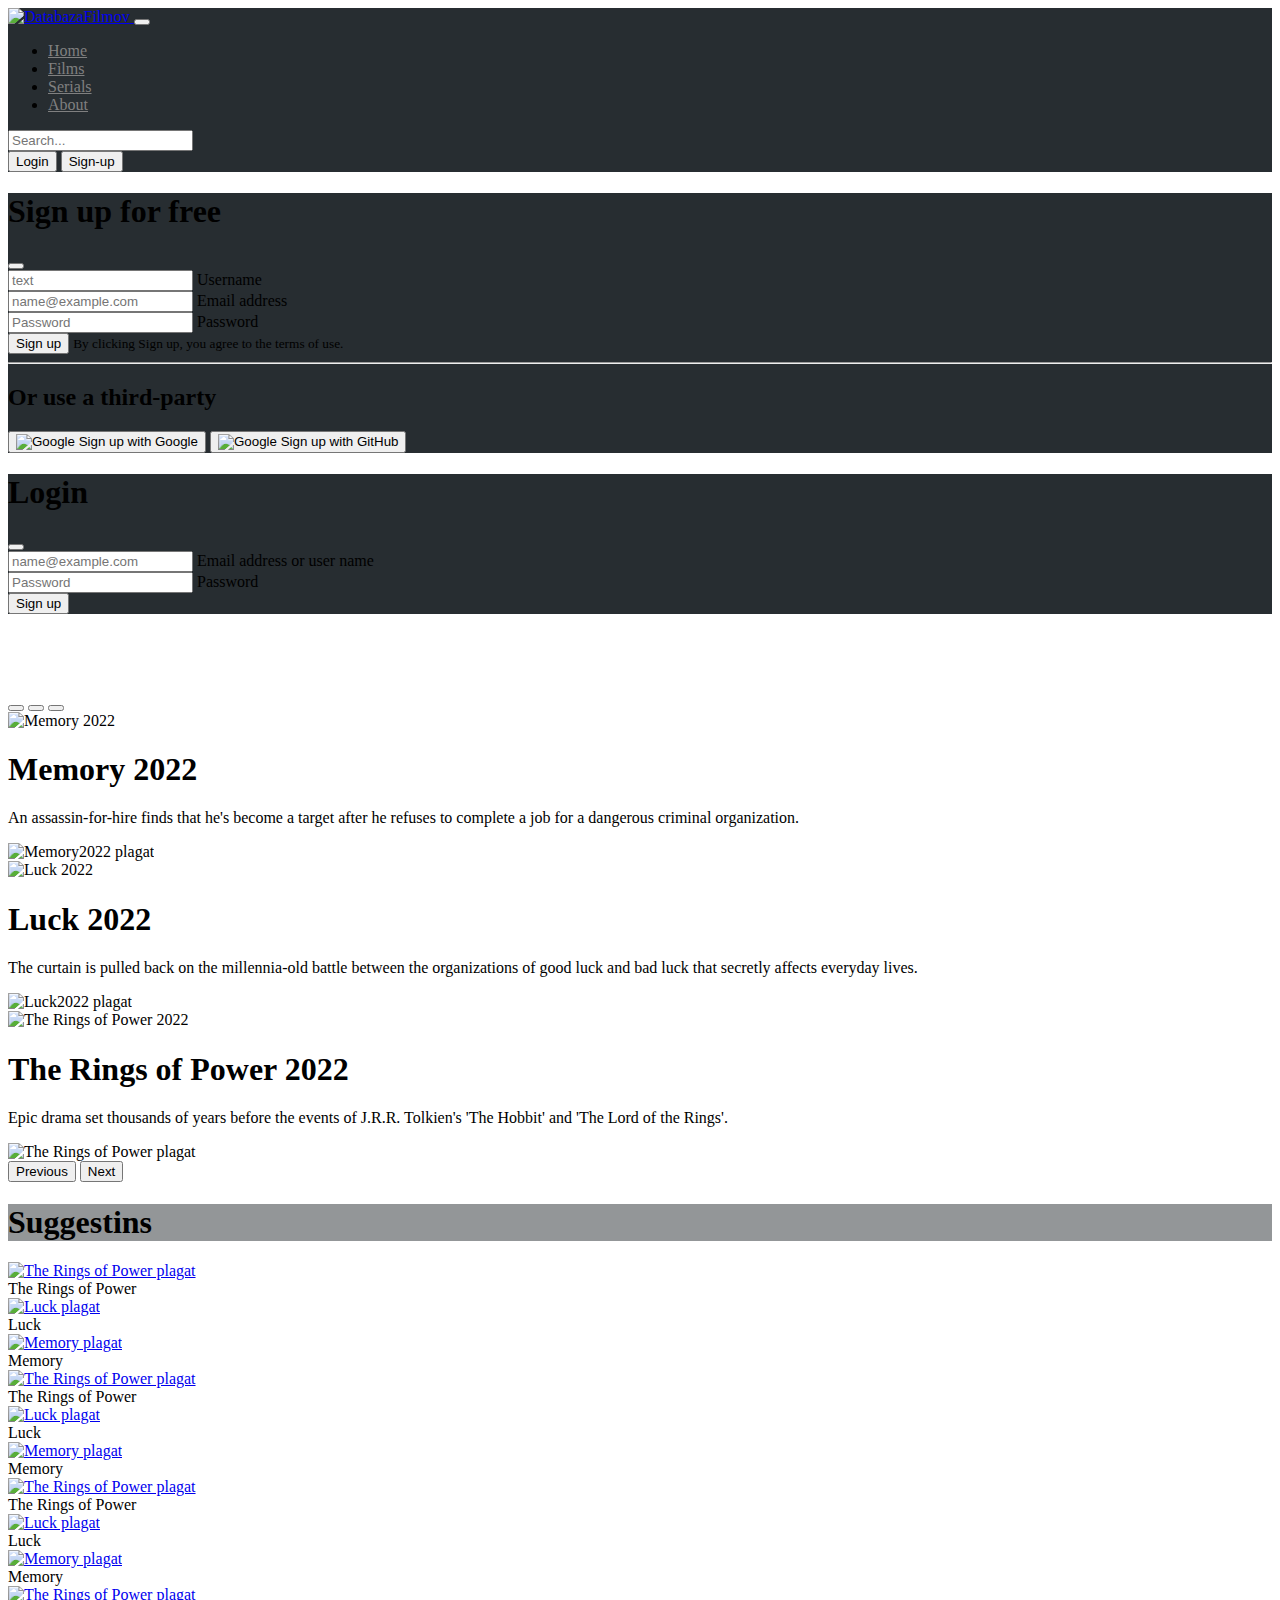
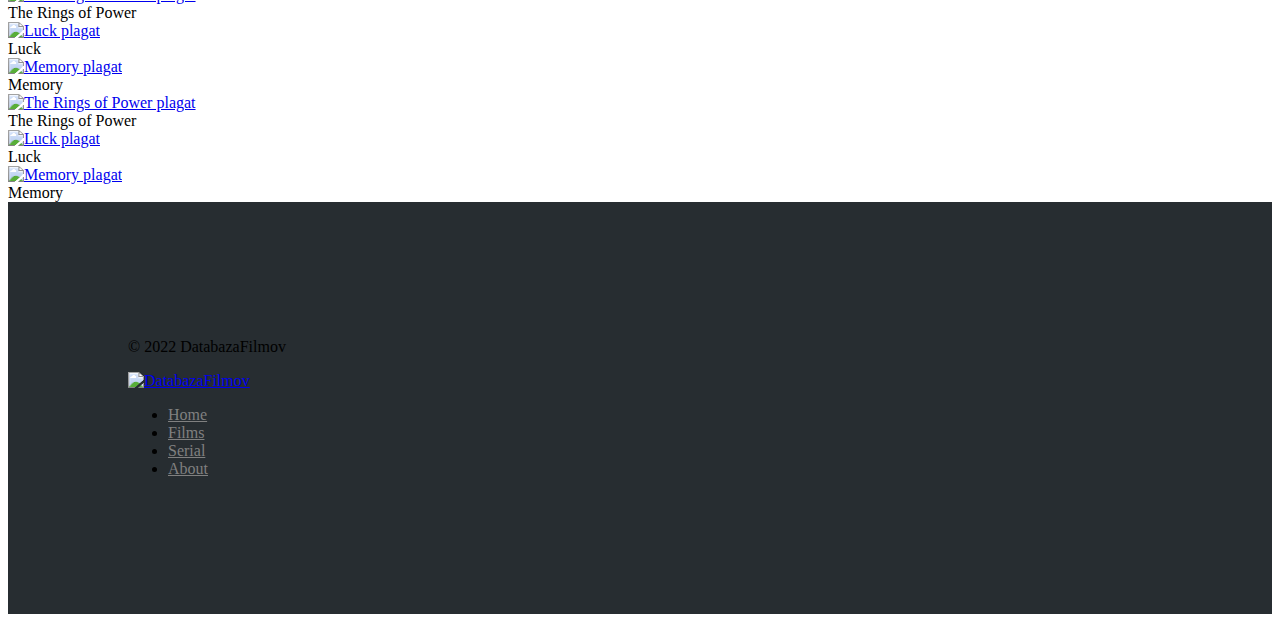
==== Films/films.html @ 2295d71f "Pridaná stránka pre filmy, pomocou templatu." ====
<!DOCTYPE html>
<html lang="en">
    <head>
        <meta charset="UTF-8">
        <meta name="viewport" content="width=device-width, initial-scale=1, shrink-to-fit=no">
        <title>DatabazaFilmov</title>
        <!-- CSS only -->
        <link href="https://cdn.jsdelivr.net/npm/bootstrap@5.2.2/dist/css/bootstrap.min.css" rel="stylesheet" integrity="sha384-Zenh87qX5JnK2Jl0vWa8Ck2rdkQ2Bzep5IDxbcnCeuOxjzrPF/et3URy9Bv1WTRi" crossorigin="anonymous">
        <!-- JavaScript Bundle with Popper -->
        <script src="https://cdn.jsdelivr.net/npm/bootstrap@5.2.2/dist/js/bootstrap.bundle.min.js" integrity="sha384-OERcA2EqjJCMA+/3y+gxIOqMEjwtxJY7qPCqsdltbNJuaOe923+mo//f6V8Qbsw3" crossorigin="anonymous"></script>
        <link rel="stylesheet" href="../index.css">
    </head>
    <body>
        <header class="navbar navbar-expand-lg p-3 navbar-color fixed-top" aria-label="NavBAr">
                <div class="container-fluid container-md">
                    <a href="../index.html" class="mx-auto"> <!-- class="d-flex align-items-center mb-2 mb-lg-0 text-white text-decoration-none" -->
                        <img src="https://static.wixstatic.com/media/2cd43b_1b726a2e5fd8486f9004db29808ab090~mv2.png/v1/fill/w_192,h_192,q_90/2cd43b_1b726a2e5fd8486f9004db29808ab090~mv2.png" alt="DatabazaFilmov" width="40" height="40">
                    </a>
                    <button class="navbar-toggler" type="button" data-bs-toggle="collapse" data-bs-target="#navbarsMain" aria-controls="navbarsMain" aria-expanded="false" aria-label="Toggle navigation">
                        <span class="navbar-toggler-icon"></span>
                    </button>

                    <div class="collapse navbar-collapse" id="navbarsMain">
                        <ul class="nav col-12 col-lg-auto me-lg-auto mb-2 justify-content-center mb-md-0" id="menu">
                            <li><a href="../index.html" class="nav-link px-2">Home</a></li>
                            <li><a href="films.html" class="nav-link px-2 text-white">Films</a></li>
                            <li><a href="#" class="nav-link px-2 ">Serials</a></li>
                            <li><a href="#" class="nav-link px-2 ">About</a></li>
                        </ul>

                        <form class="col-12 col-lg-auto mb-3 mb-lg-0 me-lg-3 d-flex" role="search">
                            <input type="search" class="form-control form-control-dark text-bg-dark" placeholder="Search..." aria-label="Search">
                        </form>

                        <div class="text-end">
                            <button type="button" class="btn btn-outline-danger me-2 text-white" data-bs-target="#loginModal" data-bs-toggle="modal">Login</button>
                            <button type="button" class="btn btn-success" data-bs-target="#singUpModal" data-bs-toggle="modal">Sign-up</button>
                        </div>
                    </div>
                </div>

        </header>

        <div class="modal fade" id="singUpModal" tabindex="-1" aria-labelledby="loginModalLabel" aria-hidden="true">
            <div class="modal-dialog">
                <div class="modal-content rounded-4 shadow">
                    <div class="modal-header p-5 pb-4 border-bottom-0">
                        <!-- <h1 class="modal-title fs-5" >Modal title</h1> -->
                        <h1 class="fw-bold mb-0 fs-2 text-white">Sign up for free</h1>
                        <button type="button" class="btn-close" data-bs-dismiss="modal" aria-label="Close"></button>
                    </div>

                    <div class="modal-body p-5 pt-0">
                        <form class="">
                            <div class="form-floating mb-3">
                                <input type="text" class="form-control rounded-3 text-bg-dark" id="floatingInputUserName" placeholder="text">
                                <label class="text-white" for="floatingInputUserName">Username</label>
                            </div>
                            <div class="form-floating mb-3">
                                <input type="email" class="form-control rounded-3 text-bg-dark" id="floatingInput" placeholder="name@example.com">
                                <label class="text-white" for="floatingInput">Email address</label>
                            </div>
                            <div class="form-floating mb-3">
                                <input type="password" class="form-control rounded-3 text-bg-dark" id="floatingPassword" placeholder="Password">
                                <label class="text-white" for="floatingPassword">Password</label>
                            </div>
                            <button class="w-100 mb-2 btn btn-lg rounded-3 btn-danger" type="submit">Sign up</button>
                            <small class="text-muted">By clicking Sign up, you agree to the terms of use.</small>
                            <hr class="my-4">
                            <h2 class="fs-5 fw-bold mb-3 text-white">Or use a third-party</h2>
                            <button class="w-100 py-2 mb-2 btn btn-outline-danger rounded-3" type="submit">
                                <img class="me-1" width="20" height="20" src="https://www.freepnglogos.com/uploads/google-logo-png/google-logo-png-suite-everything-you-need-know-about-google-newest-0.png" alt="Google">
                                Sign up with Google
                            </button>
                            <button class="w-100 py-2 mb-2 btn btn-outline-light rounded-3" type="submit">
                                <img class="me-1" width="30" height="30" src="https://www.freepnglogos.com/uploads/512x512-logo/512x512-transparent-logo-github-logo-24.png" alt="Google">

                                Sign up with GitHub
                            </button>
                        </form>
                    </div>
                </div>
            </div>
        </div>
        <div class="modal fade" id="loginModal" tabindex="-1" aria-labelledby="loginModalLabel" aria-hidden="true">
            <div class="modal-dialog">
                <div class="modal-content rounded-4 shadow">
                    <div class="modal-header p-5 pb-4 border-bottom-0">
                        <!-- <h1 class="modal-title fs-5" >Modal title</h1> -->
                        <h1 class="fw-bold mb-0 fs-2 text-white">Login</h1>
                        <button type="button" class="btn-close" data-bs-dismiss="modal" aria-label="Close"></button>
                    </div>

                    <div class="modal-body p-5 pt-0">
                        <form class="">
                            <div class="form-floating mb-3">
                                <input type="email" class="form-control rounded-3 text-bg-dark " id="floatingInputLogin" placeholder="name@example.com">
                                <label class="text-white" for="floatingInputLogin">Email address or user name</label>
                            </div>
                            <div class="form-floating mb-3">
                                <input type="password" class="form-control rounded-3 text-bg-dark" id="floatingPasswordLogin" placeholder="Password">
                                <label class="text-white" for="floatingPasswordLogin">Password</label>
                            </div>
                            <button class="w-100 mb-2 btn btn-lg rounded-3 btn-danger" type="submit">Sign up</button>
                        </form>
                    </div>
                </div>
            </div>
        </div>


        <main class=" container  text-white " id="stranka-Body">

            <div id="carouselMain" class="carousel slide " data-bs-ride="carousel">
                <div class="carousel-indicators">
                    <button type="button" data-bs-target="#carouselMain" data-bs-slide-to="0" class="active" aria-current="true" aria-label="Slide 1"></button>
                    <button type="button" data-bs-target="#carouselMain" data-bs-slide-to="1" aria-label="Slide 2"></button>
                    <button type="button" data-bs-target="#carouselMain" data-bs-slide-to="2" aria-label="Slide 3"></button>
                </div>
                <div class="carousel-inner">
                    <div class="carousel-item active" data-bs-interval="10000" >
                            <img src="https://i0.wp.com/www.eastmojo.com/wp-content/uploads/2022/05/Untitled-design-8-2.png?resize=1200%2C675&ssl=1" class="d-block w-100 opacity-25" alt="Memory 2022">
                            <div class="row justify-content-evenly carousel-caption align-items-center">
                                <div class="col-6 ">
                                    <h1>Memory 2022</h1>
                                    <p>An assassin-for-hire finds that he's become a target after he refuses to complete a job for a dangerous criminal organization.</p>
                                </div>
                                <div class="col-4">
                                    <img class="d-flex w-100" src="https://m.media-amazon.com/images/M/MV5BOGNmM2IyMjMtNmU0MC00MzdhLWFlNWYtOTlkZDdiOGEwMTE3XkEyXkFqcGdeQXVyMTA3MDk2NDg2._V1_.jpg" alt="Memory2022 plagat">
                                </div>
                            </div>

                    </div>
                    <div class="carousel-item" data-bs-interval="10000">
                        <img src="https://m.media-amazon.com/images/M/MV5BOGYzYWE3YTAtMjg2Ni00MzRkLWEwYWItOWM1MjI3YzhjYTYyXkEyXkFqcGdeQXVyMTUzMTg2ODkz._V1_.jpg" class="d-block w-100 opacity-25" alt="Luck 2022">
                        <div class="row justify-content-evenly carousel-caption align-items-center">
                            <div class="col-6 ">
                                <h1>Luck 2022</h1>
                                <p>The curtain is pulled back on the millennia-old battle between the organizations of good luck and bad luck that secretly affects everyday lives.</p>
                            </div>
                            <div class="col-4">
                                <img class="d-flex w-100" src="https://m.media-amazon.com/images/M/MV5BNzhlNTAyY2YtNWUyYi00YmE3LWE2OTctZDI2MmJkNmZiMmY0XkEyXkFqcGdeQXVyMTUzMTg2ODkz._V1_.jpg" alt="Luck2022 plagat">
                            </div>
                        </div>
                    </div>
                    <div class="carousel-item" data-bs-interval="10000">
                        <img src="https://www.joblo.com/wp-content/uploads/2022/02/the-lord-of-the-rings-the-rings-of-power-posters.jpg" class="d-block w-100 opacity-25" alt="The Rings of Power 2022">
                        <div class="row justify-content-evenly carousel-caption align-items-center">
                            <div class="col-6 ">
                                <h1>The Rings of Power 2022</h1>
                                <p>Epic drama set thousands of years before the events of J.R.R. Tolkien's 'The Hobbit' and 'The Lord of the Rings'.</p>
                            </div>
                            <div class="col-4">
                                <img class="d-flex w-100" src="https://m.media-amazon.com/images/M/MV5BMmVlODAyNTAtODc3Yi00MjFhLTk5MTktNWIwOTUzY2M2ZDc5XkEyXkFqcGdeQXVyMDM2NDM2MQ@@._V1_FMjpg_UX1000_.jpg" alt="The Rings of Power plagat">
                            </div>
                        </div>
                    </div>
                </div>
                <button class="carousel-control-prev" type="button" data-bs-target="#carouselMain" data-bs-slide="prev">
                    <span class="carousel-control-prev-icon" aria-hidden="true"></span>
                    <span class="visually-hidden">Previous</span>
                </button>
                <button class="carousel-control-next" type="button" data-bs-target="#carouselMain" data-bs-slide="next">
                    <span class="carousel-control-next-icon" aria-hidden="true"></span>
                    <span class="visually-hidden">Next</span>
                </button>
            </div>

            <div class="container mt-3 mb-1 pt-3 pb-3 mineHeader">
                <div class="border-danger border-bottom">
                    <h1>Suggestins</h1>
                </div>
            </div>
            <div class="row justify-content-evenly" id="sugestedMoviesSerials">

                <div class="col-md-2 border rounded-4 m-1 ">
                    <a href="index.html">
                        <img class="image w-100 rounded-4 mt-3" src="https://m.media-amazon.com/images/M/MV5BMmVlODAyNTAtODc3Yi00MjFhLTk5MTktNWIwOTUzY2M2ZDc5XkEyXkFqcGdeQXVyMDM2NDM2MQ@@._V1_FMjpg_UX1000_.jpg" alt="The Rings of Power plagat">
                    </a>
                        <div class="nazov text-center text-white">
                            The Rings of Power
                        </div>
                </div>
                <div class="col-md-2 border rounded-4 m-1 ">
                    <a href="index.html">
                        <img class=" w-100 rounded-4 mt-3" src="https://m.media-amazon.com/images/M/MV5BNzhlNTAyY2YtNWUyYi00YmE3LWE2OTctZDI2MmJkNmZiMmY0XkEyXkFqcGdeQXVyMTUzMTg2ODkz._V1_.jpg" alt="Luck plagat">
                    </a>
                    <div class="nazov text-center ">
                        Luck
                    </div>
                </div>
                <div class="col-md-2 border rounded-4 m-1 ">
                    <a href="index.html">
                        <img class="image w-100 rounded-4 mt-3" src="https://m.media-amazon.com/images/M/MV5BOGNmM2IyMjMtNmU0MC00MzdhLWFlNWYtOTlkZDdiOGEwMTE3XkEyXkFqcGdeQXVyMTA3MDk2NDg2._V1_.jpg" alt="Memory plagat">
                    </a>
                    <div class="nazov text-center ">
                        Memory
                    </div>
                </div>

                <div class="col-md-2 border rounded-4 m-1 ">
                    <a href="index.html">
                        <img class="image w-100 rounded-4 mt-3" src="https://m.media-amazon.com/images/M/MV5BMmVlODAyNTAtODc3Yi00MjFhLTk5MTktNWIwOTUzY2M2ZDc5XkEyXkFqcGdeQXVyMDM2NDM2MQ@@._V1_FMjpg_UX1000_.jpg" alt="The Rings of Power plagat">
                    </a>
                    <div class="nazov text-center text-white">
                        The Rings of Power
                    </div>
                </div>
                <div class="col-md-2 border rounded-4 m-1 ">
                    <a href="index.html">
                        <img class=" w-100 rounded-4 mt-3" src="https://m.media-amazon.com/images/M/MV5BNzhlNTAyY2YtNWUyYi00YmE3LWE2OTctZDI2MmJkNmZiMmY0XkEyXkFqcGdeQXVyMTUzMTg2ODkz._V1_.jpg" alt="Luck plagat">
                    </a>
                    <div class="nazov text-center ">
                        Luck
                    </div>
                </div>
                <div class="col-md-2 border rounded-4 m-1 ">
                    <a href="index.html">
                        <img class="image w-100 rounded-4 mt-3" src="https://m.media-amazon.com/images/M/MV5BOGNmM2IyMjMtNmU0MC00MzdhLWFlNWYtOTlkZDdiOGEwMTE3XkEyXkFqcGdeQXVyMTA3MDk2NDg2._V1_.jpg" alt="Memory plagat">
                    </a>
                    <div class="nazov text-center ">
                        Memory
                    </div>
                </div>

                <div class="col-md-2 border rounded-4 m-1 ">
                    <a href="index.html">
                        <img class="image w-100 rounded-4 mt-3" src="https://m.media-amazon.com/images/M/MV5BMmVlODAyNTAtODc3Yi00MjFhLTk5MTktNWIwOTUzY2M2ZDc5XkEyXkFqcGdeQXVyMDM2NDM2MQ@@._V1_FMjpg_UX1000_.jpg" alt="The Rings of Power plagat">
                    </a>
                    <div class="nazov text-center text-white">
                        The Rings of Power
                    </div>
                </div>
                <div class="col-md-2 border rounded-4 m-1 ">
                    <a href="index.html">
                        <img class=" w-100 rounded-4 mt-3" src="https://m.media-amazon.com/images/M/MV5BNzhlNTAyY2YtNWUyYi00YmE3LWE2OTctZDI2MmJkNmZiMmY0XkEyXkFqcGdeQXVyMTUzMTg2ODkz._V1_.jpg" alt="Luck plagat">
                    </a>
                    <div class="nazov text-center ">
                        Luck
                    </div>
                </div>
                <div class="col-md-2 border rounded-4 m-1 ">
                    <a href="index.html">
                        <img class="image w-100 rounded-4 mt-3" src="https://m.media-amazon.com/images/M/MV5BOGNmM2IyMjMtNmU0MC00MzdhLWFlNWYtOTlkZDdiOGEwMTE3XkEyXkFqcGdeQXVyMTA3MDk2NDg2._V1_.jpg" alt="Memory plagat">
                    </a>
                    <div class="nazov text-center ">
                        Memory
                    </div>
                </div>

                <div class="col-md-2 border rounded-4 m-1 ">
                    <a href="index.html">
                        <img class="image w-100 rounded-4 mt-3" src="https://m.media-amazon.com/images/M/MV5BMmVlODAyNTAtODc3Yi00MjFhLTk5MTktNWIwOTUzY2M2ZDc5XkEyXkFqcGdeQXVyMDM2NDM2MQ@@._V1_FMjpg_UX1000_.jpg" alt="The Rings of Power plagat">
                    </a>
                    <div class="nazov text-center text-white">
                        The Rings of Power
                    </div>
                </div>
                <div class="col-md-2 border rounded-4 m-1 ">
                    <a href="index.html">
                        <img class=" w-100 rounded-4 mt-3" src="https://m.media-amazon.com/images/M/MV5BNzhlNTAyY2YtNWUyYi00YmE3LWE2OTctZDI2MmJkNmZiMmY0XkEyXkFqcGdeQXVyMTUzMTg2ODkz._V1_.jpg" alt="Luck plagat">
                    </a>
                    <div class="nazov text-center ">
                        Luck
                    </div>
                </div>
                <div class="col-md-2 border rounded-4 m-1 ">
                    <a href="index.html">
                        <img class="image w-100 rounded-4 mt-3" src="https://m.media-amazon.com/images/M/MV5BOGNmM2IyMjMtNmU0MC00MzdhLWFlNWYtOTlkZDdiOGEwMTE3XkEyXkFqcGdeQXVyMTA3MDk2NDg2._V1_.jpg" alt="Memory plagat">
                    </a>
                    <div class="nazov text-center ">
                        Memory
                    </div>
                </div>

                <div class="col-md-2 border rounded-4 m-1 ">
                    <a href="index.html">
                        <img class="image w-100 rounded-4 mt-3" src="https://m.media-amazon.com/images/M/MV5BMmVlODAyNTAtODc3Yi00MjFhLTk5MTktNWIwOTUzY2M2ZDc5XkEyXkFqcGdeQXVyMDM2NDM2MQ@@._V1_FMjpg_UX1000_.jpg" alt="The Rings of Power plagat">
                    </a>
                    <div class="nazov text-center text-white">
                        The Rings of Power
                    </div>
                </div>
                <div class="col-md-2 border rounded-4 m-1 ">
                    <a href="index.html">
                        <img class=" w-100 rounded-4 mt-3" src="https://m.media-amazon.com/images/M/MV5BNzhlNTAyY2YtNWUyYi00YmE3LWE2OTctZDI2MmJkNmZiMmY0XkEyXkFqcGdeQXVyMTUzMTg2ODkz._V1_.jpg" alt="Luck plagat">
                    </a>
                    <div class="nazov text-center ">
                        Luck
                    </div>
                </div>
                <div class="col-md-2 border rounded-4 m-1 ">
                    <a href="index.html">
                        <img class="image w-100 rounded-4 mt-3" src="https://m.media-amazon.com/images/M/MV5BOGNmM2IyMjMtNmU0MC00MzdhLWFlNWYtOTlkZDdiOGEwMTE3XkEyXkFqcGdeQXVyMTA3MDk2NDg2._V1_.jpg" alt="Memory plagat">
                    </a>
                    <div class="nazov text-center ">
                        Memory
                    </div>
                </div>

            </div>


        </main>


        <footer class="d-flex flex-wrap justify-content-between align-items-center py-3 my-4 border-top border-danger mb-0">
            <p class="col-md-4 mb-0 text-muted">&copy; 2022 DatabazaFilmov</p>

            <a href="../index.html" class="col-md-4 d-flex align-items-center justify-content-center mb-3 mb-md-0 me-md-auto link-dark text-decoration-none">
                <img src="https://static.wixstatic.com/media/2cd43b_1b726a2e5fd8486f9004db29808ab090~mv2.png/v1/fill/w_192,h_192,q_90/2cd43b_1b726a2e5fd8486f9004db29808ab090~mv2.png" alt="DatabazaFilmov" width="40" height="40">
            </a>

            <ul class="nav col-md-4 justify-content-end">
                <li class="nav-item"><a href="../index.html" class="nav-link px-2 ">Home</a></li>
                <li class="nav-item"><a href="#" class="nav-link px-2 text-white">Films</a></li>
                <li class="nav-item"><a href="#" class="nav-link px-2 ">Serial</a></li>
                <li class="nav-item"><a href="#" class="nav-link px-2 ">About</a></li>
            </ul>
        </footer>
    </body>
</html>
---- index.css ----
#menu li a {
    color: gray;
}
#menu li a:hover {
    color: red;
}
.navbar-color {
    background-color: #272d31;
}

.form-control:focus {
    box-shadow: inset 0 1px 1px rgba(0, 0, 0, 0.075), 0 0 8px red!important;
    border-color: red !important;

}

.form-control:hover {
    border-color: red !important;
}

.footer_backround {
    background-color: #272d31;
}

footer {
    background-color: #272d31;
    padding: 120px;

}
footer ul li .nav-link {
    color: gray;
}
footer ul li .nav-link:hover {
    color: red;
}
body {
    background-image: url("https://kukaj.io/img/bgTINY.png");
    background-attachment: fixed;
    background-position-x: 50%;
    background-position-y: 50%;
    background-size: cover;

}

.modal-content {
    background-color: #272d31;
}
#stranka-Body {
    margin-top: 80px;
}

.carousel-inner div div img {
    max-width: 250px;
    height: auto;
}
.carousel-caption {
    top: 10%;
    bottom: auto;
}

.mineHeader {
    background-color: rgba(39,45,49,0.5);
}

#sugestedMoviesSerials .col-md-2 {

    min-width: 200px;
    max-height: 340px;
    max-width: 220px;
    border-color: #dc3545 !important;
}

#sugestedMoviesSerials .col-md-2:hover {
    border-color: red !important;
    box-shadow: inset 0 1px 1px rgba(0, 0, 0, 0.075), 0 0 8px red!important;

}
#sugestedMoviesSerials .col-md-2 {
    transition: transform .4s;
    display: block;

}

#sugestedMoviesSerials .col-md-2:hover {
    transform: scale(1.3);
    transform-origin: 50% 50%;
    background-color: #272d31;

}


.carousel-item img {
    object-fit: cover;
    max-height: 500px;
}

::-webkit-scrollbar {
    width: 10px;
}


::-webkit-scrollbar-track {
    background: #272d31;
}


::-webkit-scrollbar-thumb {
    background: #dc3545;
}


::-webkit-scrollbar-thumb:hover {
    background: red;
}
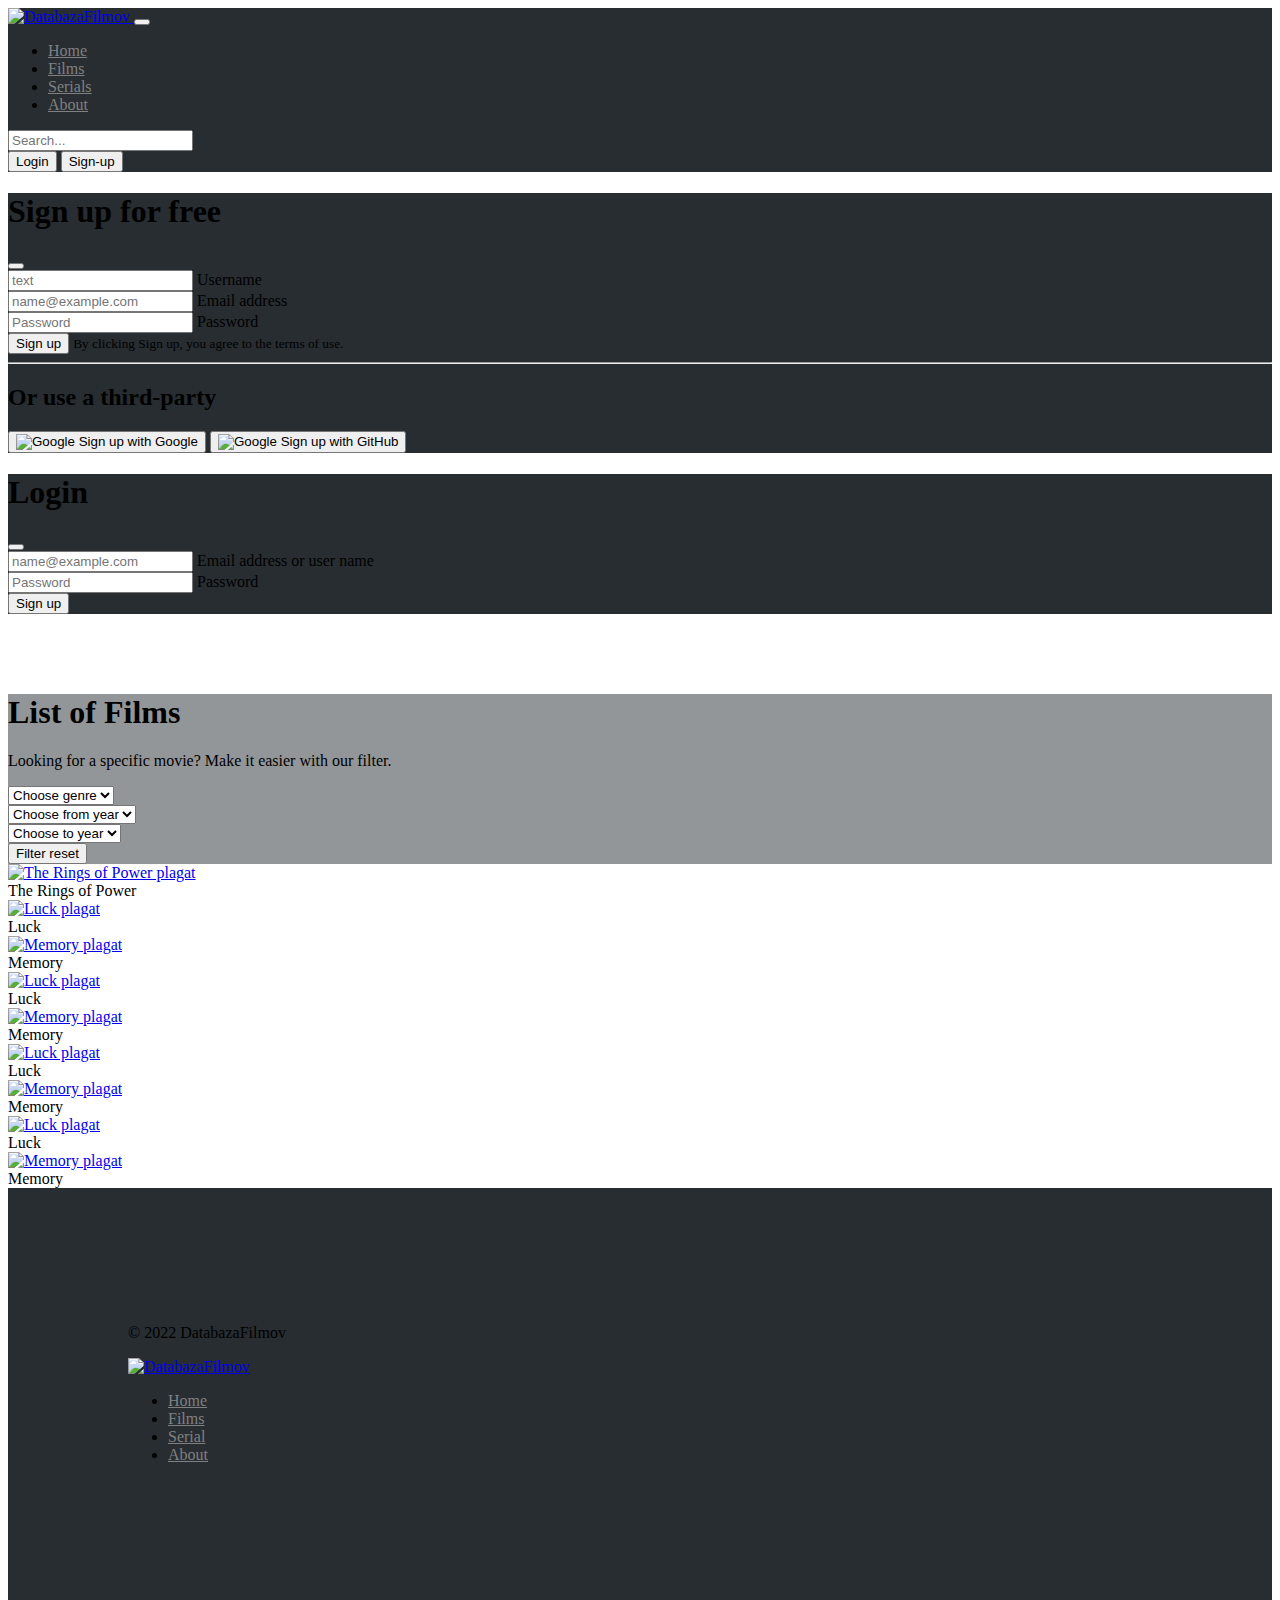
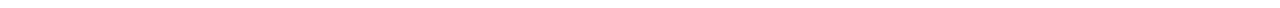
==== commit 48f204d7: "Stránka pre filmy hotová." ====
--- a/Films/films.html
+++ b/Films/films.html
@@ -111,64 +111,43 @@
 
         <main class=" container  text-white " id="stranka-Body">
 
-            <div id="carouselMain" class="carousel slide " data-bs-ride="carousel">
-                <div class="carousel-indicators">
-                    <button type="button" data-bs-target="#carouselMain" data-bs-slide-to="0" class="active" aria-current="true" aria-label="Slide 1"></button>
-                    <button type="button" data-bs-target="#carouselMain" data-bs-slide-to="1" aria-label="Slide 2"></button>
-                    <button type="button" data-bs-target="#carouselMain" data-bs-slide-to="2" aria-label="Slide 3"></button>
-                </div>
-                <div class="carousel-inner">
-                    <div class="carousel-item active" data-bs-interval="10000" >
-                            <img src="https://i0.wp.com/www.eastmojo.com/wp-content/uploads/2022/05/Untitled-design-8-2.png?resize=1200%2C675&ssl=1" class="d-block w-100 opacity-25" alt="Memory 2022">
-                            <div class="row justify-content-evenly carousel-caption align-items-center">
-                                <div class="col-6 ">
-                                    <h1>Memory 2022</h1>
-                                    <p>An assassin-for-hire finds that he's become a target after he refuses to complete a job for a dangerous criminal organization.</p>
-                                </div>
-                                <div class="col-4">
-                                    <img class="d-flex w-100" src="https://m.media-amazon.com/images/M/MV5BOGNmM2IyMjMtNmU0MC00MzdhLWFlNWYtOTlkZDdiOGEwMTE3XkEyXkFqcGdeQXVyMTA3MDk2NDg2._V1_.jpg" alt="Memory2022 plagat">
-                                </div>
-                            </div>
-
-                    </div>
-                    <div class="carousel-item" data-bs-interval="10000">
-                        <img src="https://m.media-amazon.com/images/M/MV5BOGYzYWE3YTAtMjg2Ni00MzRkLWEwYWItOWM1MjI3YzhjYTYyXkEyXkFqcGdeQXVyMTUzMTg2ODkz._V1_.jpg" class="d-block w-100 opacity-25" alt="Luck 2022">
-                        <div class="row justify-content-evenly carousel-caption align-items-center">
-                            <div class="col-6 ">
-                                <h1>Luck 2022</h1>
-                                <p>The curtain is pulled back on the millennia-old battle between the organizations of good luck and bad luck that secretly affects everyday lives.</p>
-                            </div>
-                            <div class="col-4">
-                                <img class="d-flex w-100" src="https://m.media-amazon.com/images/M/MV5BNzhlNTAyY2YtNWUyYi00YmE3LWE2OTctZDI2MmJkNmZiMmY0XkEyXkFqcGdeQXVyMTUzMTg2ODkz._V1_.jpg" alt="Luck2022 plagat">
-                            </div>
-                        </div>
-                    </div>
-                    <div class="carousel-item" data-bs-interval="10000">
-                        <img src="https://www.joblo.com/wp-content/uploads/2022/02/the-lord-of-the-rings-the-rings-of-power-posters.jpg" class="d-block w-100 opacity-25" alt="The Rings of Power 2022">
-                        <div class="row justify-content-evenly carousel-caption align-items-center">
-                            <div class="col-6 ">
-                                <h1>The Rings of Power 2022</h1>
-                                <p>Epic drama set thousands of years before the events of J.R.R. Tolkien's 'The Hobbit' and 'The Lord of the Rings'.</p>
-                            </div>
-                            <div class="col-4">
-                                <img class="d-flex w-100" src="https://m.media-amazon.com/images/M/MV5BMmVlODAyNTAtODc3Yi00MjFhLTk5MTktNWIwOTUzY2M2ZDc5XkEyXkFqcGdeQXVyMDM2NDM2MQ@@._V1_FMjpg_UX1000_.jpg" alt="The Rings of Power plagat">
-                            </div>
-                        </div>
-                    </div>
-                </div>
-                <button class="carousel-control-prev" type="button" data-bs-target="#carouselMain" data-bs-slide="prev">
-                    <span class="carousel-control-prev-icon" aria-hidden="true"></span>
-                    <span class="visually-hidden">Previous</span>
-                </button>
-                <button class="carousel-control-next" type="button" data-bs-target="#carouselMain" data-bs-slide="next">
-                    <span class="carousel-control-next-icon" aria-hidden="true"></span>
-                    <span class="visually-hidden">Next</span>
-                </button>
-            </div>
-
-            <div class="container mt-3 mb-1 pt-3 pb-3 mineHeader">
+
+            <div class="container mt-3 mb-1 pt-3 pb-3 rounded-2 mineHeader">
                 <div class="border-danger border-bottom">
-                    <h1>Suggestins</h1>
+                    <h1>List of Films</h1>
+                    <p>Looking for a specific movie? Make it easier with our filter. </p>
+                    <div class="row justify-content-evenly pb-1">
+                        <div class="col-md-3 p-1">
+                            <select class="form-select text-bg-dark customSelect" aria-label="ChooseGenre">
+                                <option selected>Choose genre</option>
+                                <option value="1">Action</option>
+                                <option value="2">Fantasy</option>
+                                <option value="3">Drama</option>
+                            </select>
+                        </div>
+
+                        <div class="col-md-3 p-1">
+                            <select class="form-select text-bg-dark customSelect" aria-label="ChooseYear">
+                                <option selected>Choose from year </option>
+                                <option value="1">2022</option>
+                                <option value="2">2021</option>
+                                <option value="3">2020</option>
+                            </select>
+                        </div>
+
+                        <div class="col-md-3 p-1">
+                            <select class="form-select text-bg-dark customSelect" aria-label="ChooseYear">
+                                <option selected>Choose to year</option>
+                                <option value="1">2022</option>
+                                <option value="2">2021</option>
+                                <option value="3">2020</option>
+                            </select>
+                        </div>
+
+                        <div class="col-md-3 p-1">
+                            <button type="button" class="btn btn-outline-danger me-2 text-white " data-bs-target="#" data-bs-toggle="reset">Filter reset</button>
+                        </div>
+                    </div>
                 </div>
             </div>
             <div class="row justify-content-evenly" id="sugestedMoviesSerials">
@@ -200,103 +179,53 @@
 
                 <div class="col-md-2 border rounded-4 m-1 ">
                     <a href="index.html">
-                        <img class="image w-100 rounded-4 mt-3" src="https://m.media-amazon.com/images/M/MV5BMmVlODAyNTAtODc3Yi00MjFhLTk5MTktNWIwOTUzY2M2ZDc5XkEyXkFqcGdeQXVyMDM2NDM2MQ@@._V1_FMjpg_UX1000_.jpg" alt="The Rings of Power plagat">
-                    </a>
-                    <div class="nazov text-center text-white">
-                        The Rings of Power
-                    </div>
-                </div>
-                <div class="col-md-2 border rounded-4 m-1 ">
-                    <a href="index.html">
-                        <img class=" w-100 rounded-4 mt-3" src="https://m.media-amazon.com/images/M/MV5BNzhlNTAyY2YtNWUyYi00YmE3LWE2OTctZDI2MmJkNmZiMmY0XkEyXkFqcGdeQXVyMTUzMTg2ODkz._V1_.jpg" alt="Luck plagat">
-                    </a>
-                    <div class="nazov text-center ">
-                        Luck
-                    </div>
-                </div>
-                <div class="col-md-2 border rounded-4 m-1 ">
-                    <a href="index.html">
-                        <img class="image w-100 rounded-4 mt-3" src="https://m.media-amazon.com/images/M/MV5BOGNmM2IyMjMtNmU0MC00MzdhLWFlNWYtOTlkZDdiOGEwMTE3XkEyXkFqcGdeQXVyMTA3MDk2NDg2._V1_.jpg" alt="Memory plagat">
-                    </a>
-                    <div class="nazov text-center ">
-                        Memory
-                    </div>
-                </div>
-
-                <div class="col-md-2 border rounded-4 m-1 ">
-                    <a href="index.html">
-                        <img class="image w-100 rounded-4 mt-3" src="https://m.media-amazon.com/images/M/MV5BMmVlODAyNTAtODc3Yi00MjFhLTk5MTktNWIwOTUzY2M2ZDc5XkEyXkFqcGdeQXVyMDM2NDM2MQ@@._V1_FMjpg_UX1000_.jpg" alt="The Rings of Power plagat">
-                    </a>
-                    <div class="nazov text-center text-white">
-                        The Rings of Power
-                    </div>
-                </div>
-                <div class="col-md-2 border rounded-4 m-1 ">
-                    <a href="index.html">
-                        <img class=" w-100 rounded-4 mt-3" src="https://m.media-amazon.com/images/M/MV5BNzhlNTAyY2YtNWUyYi00YmE3LWE2OTctZDI2MmJkNmZiMmY0XkEyXkFqcGdeQXVyMTUzMTg2ODkz._V1_.jpg" alt="Luck plagat">
-                    </a>
-                    <div class="nazov text-center ">
-                        Luck
-                    </div>
-                </div>
-                <div class="col-md-2 border rounded-4 m-1 ">
-                    <a href="index.html">
-                        <img class="image w-100 rounded-4 mt-3" src="https://m.media-amazon.com/images/M/MV5BOGNmM2IyMjMtNmU0MC00MzdhLWFlNWYtOTlkZDdiOGEwMTE3XkEyXkFqcGdeQXVyMTA3MDk2NDg2._V1_.jpg" alt="Memory plagat">
-                    </a>
-                    <div class="nazov text-center ">
-                        Memory
-                    </div>
-                </div>
-
-                <div class="col-md-2 border rounded-4 m-1 ">
-                    <a href="index.html">
-                        <img class="image w-100 rounded-4 mt-3" src="https://m.media-amazon.com/images/M/MV5BMmVlODAyNTAtODc3Yi00MjFhLTk5MTktNWIwOTUzY2M2ZDc5XkEyXkFqcGdeQXVyMDM2NDM2MQ@@._V1_FMjpg_UX1000_.jpg" alt="The Rings of Power plagat">
-                    </a>
-                    <div class="nazov text-center text-white">
-                        The Rings of Power
-                    </div>
-                </div>
-                <div class="col-md-2 border rounded-4 m-1 ">
-                    <a href="index.html">
-                        <img class=" w-100 rounded-4 mt-3" src="https://m.media-amazon.com/images/M/MV5BNzhlNTAyY2YtNWUyYi00YmE3LWE2OTctZDI2MmJkNmZiMmY0XkEyXkFqcGdeQXVyMTUzMTg2ODkz._V1_.jpg" alt="Luck plagat">
-                    </a>
-                    <div class="nazov text-center ">
-                        Luck
-                    </div>
-                </div>
-                <div class="col-md-2 border rounded-4 m-1 ">
-                    <a href="index.html">
-                        <img class="image w-100 rounded-4 mt-3" src="https://m.media-amazon.com/images/M/MV5BOGNmM2IyMjMtNmU0MC00MzdhLWFlNWYtOTlkZDdiOGEwMTE3XkEyXkFqcGdeQXVyMTA3MDk2NDg2._V1_.jpg" alt="Memory plagat">
-                    </a>
-                    <div class="nazov text-center ">
-                        Memory
-                    </div>
-                </div>
-
-                <div class="col-md-2 border rounded-4 m-1 ">
-                    <a href="index.html">
-                        <img class="image w-100 rounded-4 mt-3" src="https://m.media-amazon.com/images/M/MV5BMmVlODAyNTAtODc3Yi00MjFhLTk5MTktNWIwOTUzY2M2ZDc5XkEyXkFqcGdeQXVyMDM2NDM2MQ@@._V1_FMjpg_UX1000_.jpg" alt="The Rings of Power plagat">
-                    </a>
-                    <div class="nazov text-center text-white">
-                        The Rings of Power
-                    </div>
-                </div>
-                <div class="col-md-2 border rounded-4 m-1 ">
-                    <a href="index.html">
-                        <img class=" w-100 rounded-4 mt-3" src="https://m.media-amazon.com/images/M/MV5BNzhlNTAyY2YtNWUyYi00YmE3LWE2OTctZDI2MmJkNmZiMmY0XkEyXkFqcGdeQXVyMTUzMTg2ODkz._V1_.jpg" alt="Luck plagat">
-                    </a>
-                    <div class="nazov text-center ">
-                        Luck
-                    </div>
-                </div>
-                <div class="col-md-2 border rounded-4 m-1 ">
-                    <a href="index.html">
-                        <img class="image w-100 rounded-4 mt-3" src="https://m.media-amazon.com/images/M/MV5BOGNmM2IyMjMtNmU0MC00MzdhLWFlNWYtOTlkZDdiOGEwMTE3XkEyXkFqcGdeQXVyMTA3MDk2NDg2._V1_.jpg" alt="Memory plagat">
-                    </a>
-                    <div class="nazov text-center ">
-                        Memory
-                    </div>
-                </div>
+                        <img class=" w-100 rounded-4 mt-3" src="https://m.media-amazon.com/images/M/MV5BNzhlNTAyY2YtNWUyYi00YmE3LWE2OTctZDI2MmJkNmZiMmY0XkEyXkFqcGdeQXVyMTUzMTg2ODkz._V1_.jpg" alt="Luck plagat">
+                    </a>
+                    <div class="nazov text-center ">
+                        Luck
+                    </div>
+                </div>
+                <div class="col-md-2 border rounded-4 m-1 ">
+                    <a href="index.html">
+                        <img class="image w-100 rounded-4 mt-3" src="https://m.media-amazon.com/images/M/MV5BOGNmM2IyMjMtNmU0MC00MzdhLWFlNWYtOTlkZDdiOGEwMTE3XkEyXkFqcGdeQXVyMTA3MDk2NDg2._V1_.jpg" alt="Memory plagat">
+                    </a>
+                    <div class="nazov text-center ">
+                        Memory
+                    </div>
+                </div>
+                <div class="col-md-2 border rounded-4 m-1 ">
+                    <a href="index.html">
+                        <img class=" w-100 rounded-4 mt-3" src="https://m.media-amazon.com/images/M/MV5BNzhlNTAyY2YtNWUyYi00YmE3LWE2OTctZDI2MmJkNmZiMmY0XkEyXkFqcGdeQXVyMTUzMTg2ODkz._V1_.jpg" alt="Luck plagat">
+                    </a>
+                    <div class="nazov text-center ">
+                        Luck
+                    </div>
+                </div>
+                <div class="col-md-2 border rounded-4 m-1 ">
+                    <a href="index.html">
+                        <img class="image w-100 rounded-4 mt-3" src="https://m.media-amazon.com/images/M/MV5BOGNmM2IyMjMtNmU0MC00MzdhLWFlNWYtOTlkZDdiOGEwMTE3XkEyXkFqcGdeQXVyMTA3MDk2NDg2._V1_.jpg" alt="Memory plagat">
+                    </a>
+                    <div class="nazov text-center ">
+                        Memory
+                    </div>
+                </div>
+                <div class="col-md-2 border rounded-4 m-1 ">
+                    <a href="index.html">
+                        <img class=" w-100 rounded-4 mt-3" src="https://m.media-amazon.com/images/M/MV5BNzhlNTAyY2YtNWUyYi00YmE3LWE2OTctZDI2MmJkNmZiMmY0XkEyXkFqcGdeQXVyMTUzMTg2ODkz._V1_.jpg" alt="Luck plagat">
+                    </a>
+                    <div class="nazov text-center ">
+                        Luck
+                    </div>
+                </div>
+                <div class="col-md-2 border rounded-4 m-1 ">
+                    <a href="index.html">
+                        <img class="image w-100 rounded-4 mt-3" src="https://m.media-amazon.com/images/M/MV5BOGNmM2IyMjMtNmU0MC00MzdhLWFlNWYtOTlkZDdiOGEwMTE3XkEyXkFqcGdeQXVyMTA3MDk2NDg2._V1_.jpg" alt="Memory plagat">
+                    </a>
+                    <div class="nazov text-center ">
+                        Memory
+                    </div>
+                </div>
+
 
             </div>
 
--- a/index.css
+++ b/index.css
@@ -88,6 +88,15 @@
 
 }
 
+.customSelect:hover {
+    border-color: red;
+}
+
+.customSelect:focus {
+    border-color: red;
+    box-shadow: inset 0 1px 1px rgba(0, 0, 0, 0.075), 0 0 8px red!important;
+}
+
 
 .carousel-item img {
     object-fit: cover;
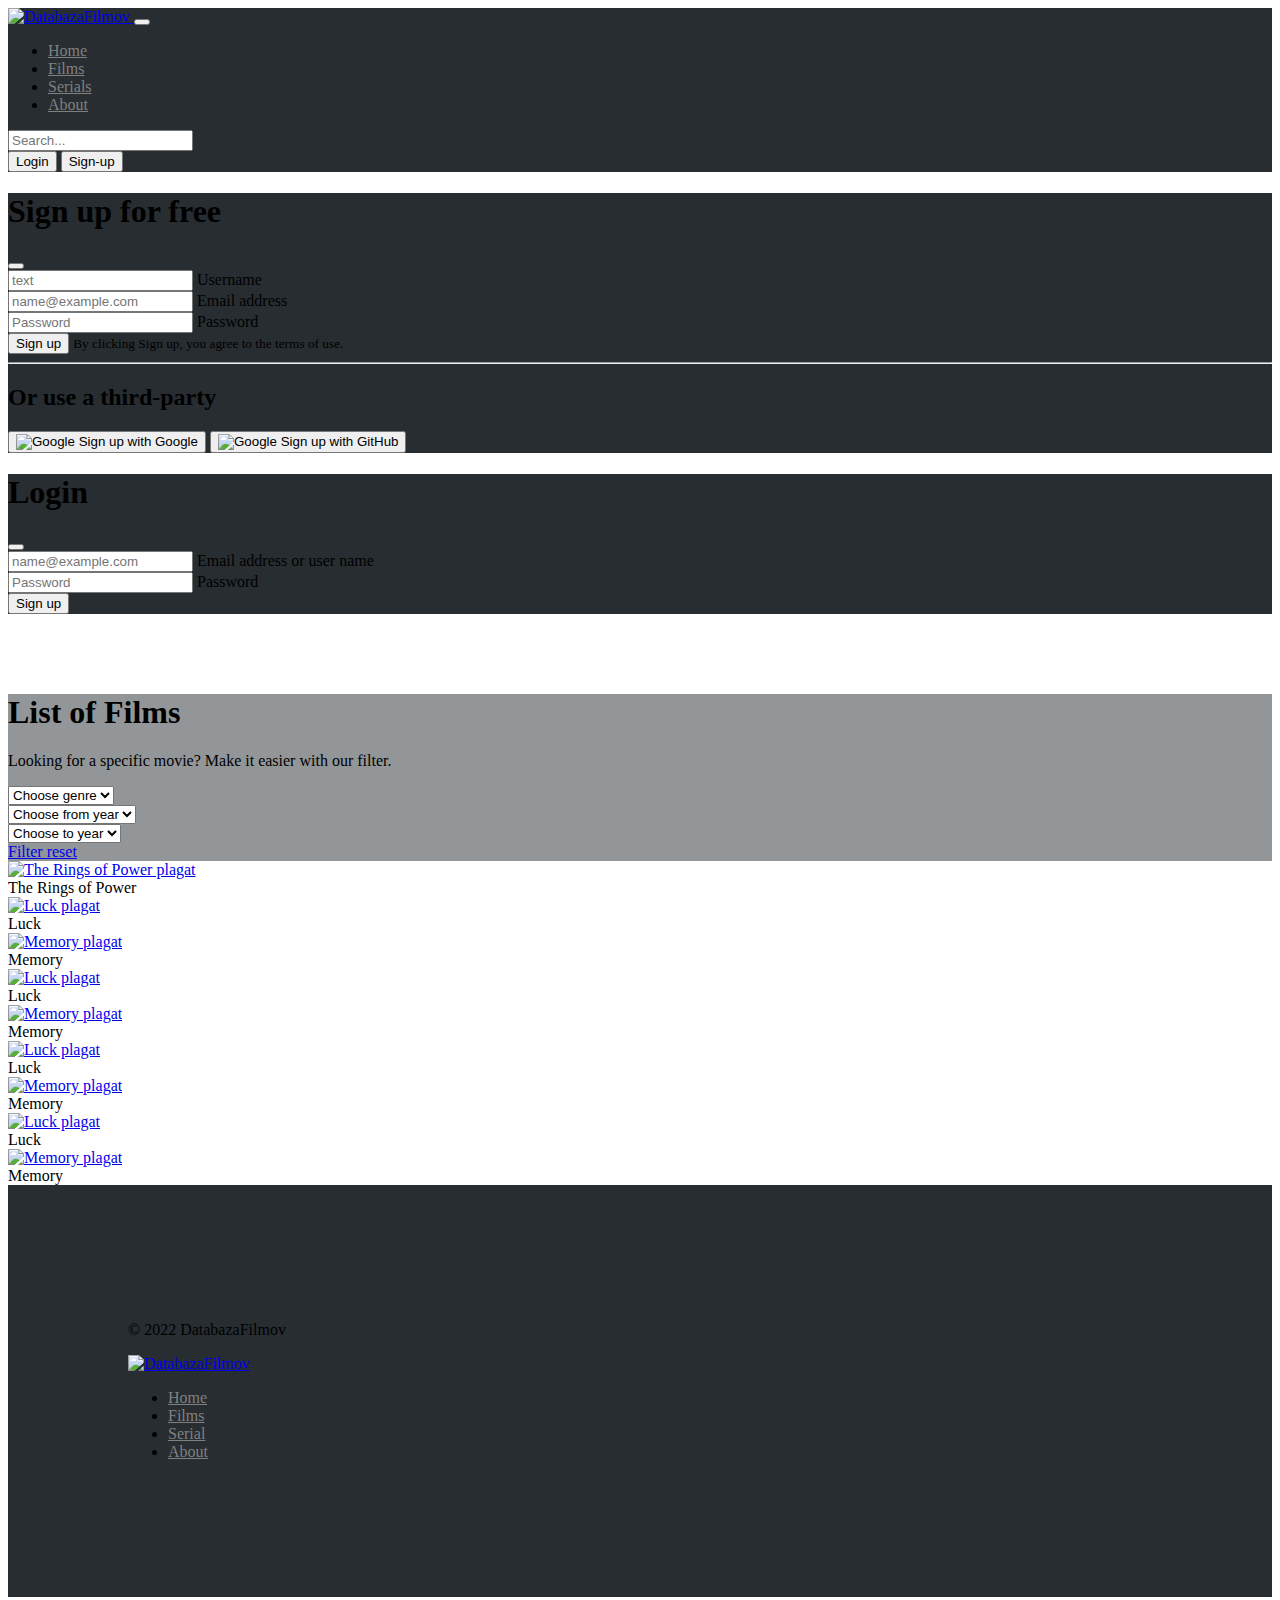
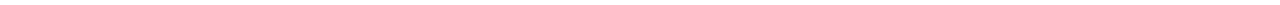
==== commit 027c2d9e: "Opravenie restBatna, už niečo aj robí." ====
--- a/Films/films.html
+++ b/Films/films.html
@@ -24,7 +24,7 @@
                         <ul class="nav col-12 col-lg-auto me-lg-auto mb-2 justify-content-center mb-md-0" id="menu">
                             <li><a href="../index.html" class="nav-link px-2">Home</a></li>
                             <li><a href="films.html" class="nav-link px-2 text-white">Films</a></li>
-                            <li><a href="#" class="nav-link px-2 ">Serials</a></li>
+                            <li><a href="../Serials/serials.html" class="nav-link px-2 ">Serials</a></li>
                             <li><a href="#" class="nav-link px-2 ">About</a></li>
                         </ul>
 
@@ -116,7 +116,7 @@
                 <div class="border-danger border-bottom">
                     <h1>List of Films</h1>
                     <p>Looking for a specific movie? Make it easier with our filter. </p>
-                    <div class="row justify-content-evenly pb-1">
+                    <div class="row justify-content-evenly pb-1 mx-auto">
                         <div class="col-md-3 p-1">
                             <select class="form-select text-bg-dark customSelect" aria-label="ChooseGenre">
                                 <option selected>Choose genre</option>
@@ -145,7 +145,7 @@
                         </div>
 
                         <div class="col-md-3 p-1">
-                            <button type="button" class="btn btn-outline-danger me-2 text-white " data-bs-target="#" data-bs-toggle="reset">Filter reset</button>
+                            <a type="button" class="btn btn-outline-danger me-2 text-white " href="films.html">Filter reset</a>
                         </div>
                     </div>
                 </div>
@@ -243,7 +243,7 @@
             <ul class="nav col-md-4 justify-content-end">
                 <li class="nav-item"><a href="../index.html" class="nav-link px-2 ">Home</a></li>
                 <li class="nav-item"><a href="#" class="nav-link px-2 text-white">Films</a></li>
-                <li class="nav-item"><a href="#" class="nav-link px-2 ">Serial</a></li>
+                <li class="nav-item"><a href="../Serials/serials.html" class="nav-link px-2 ">Serial</a></li>
                 <li class="nav-item"><a href="#" class="nav-link px-2 ">About</a></li>
             </ul>
         </footer>
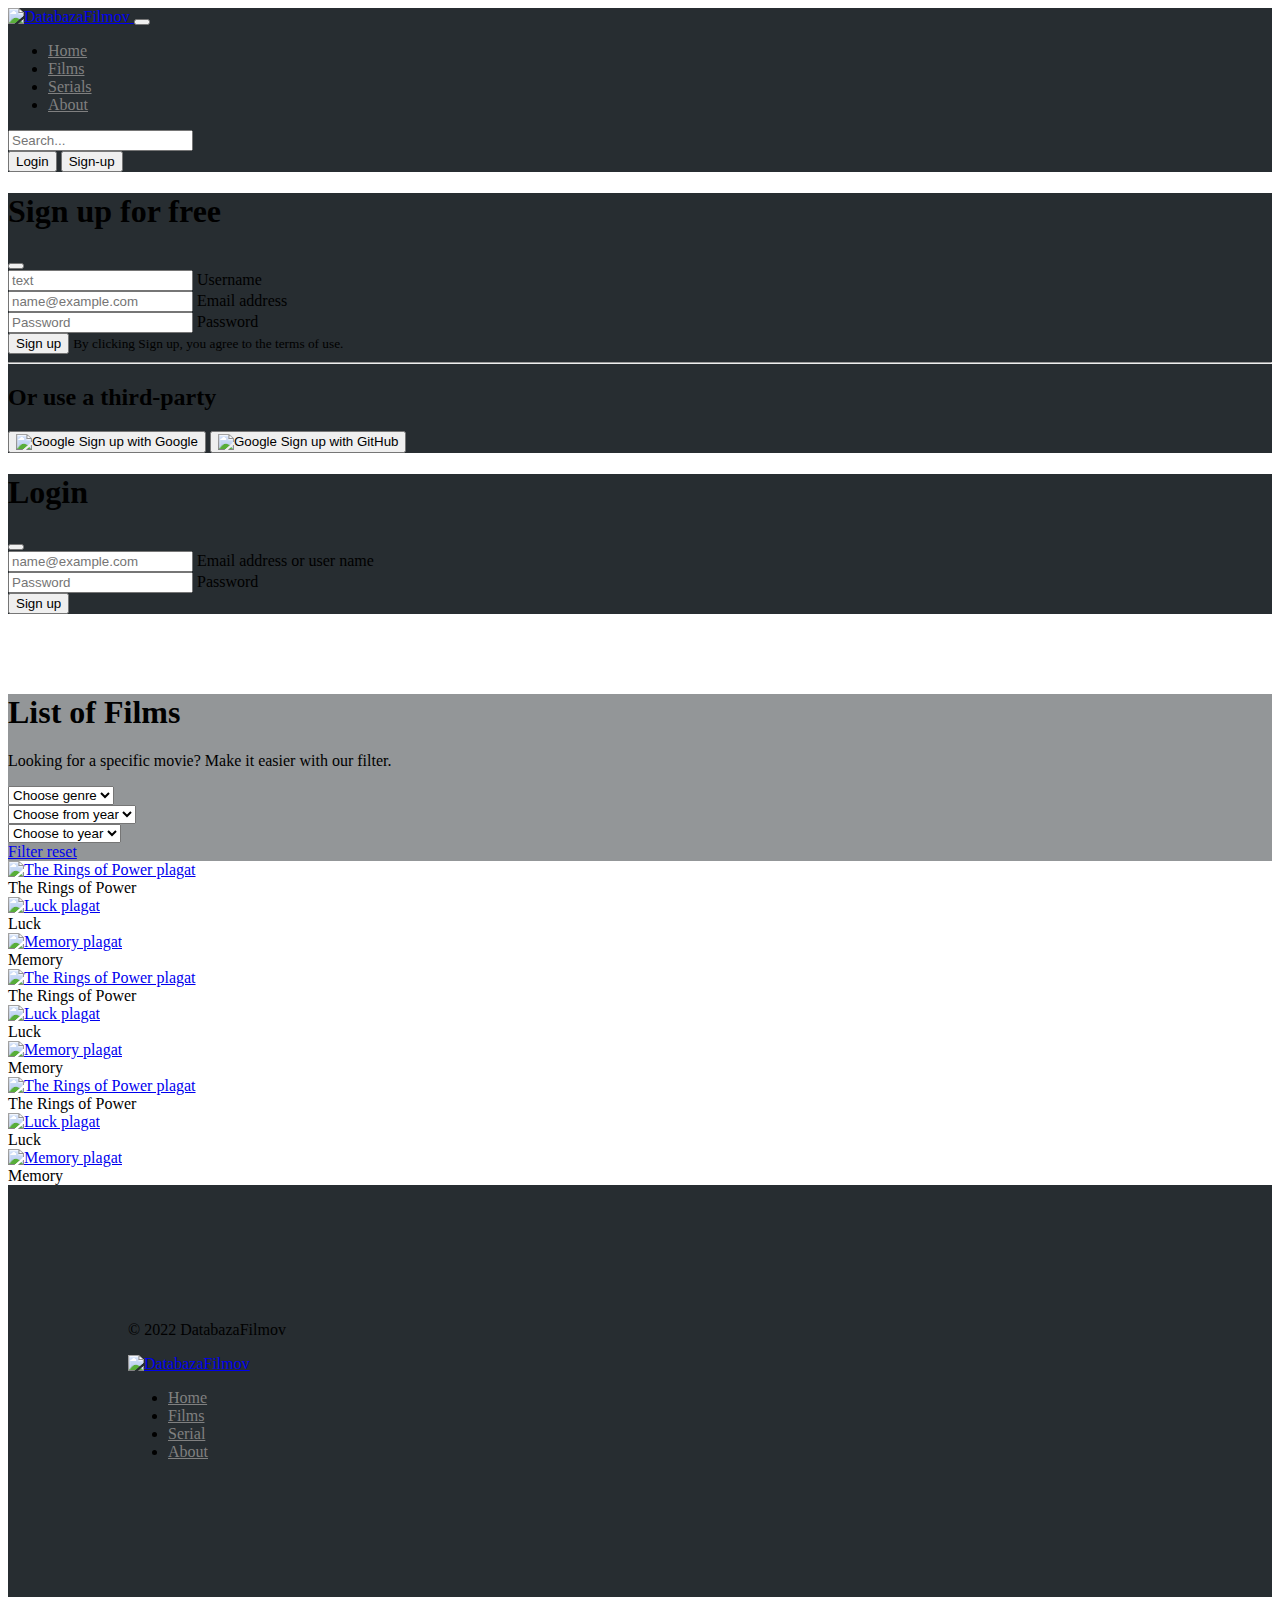
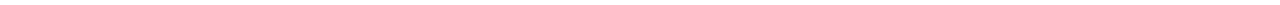
==== commit dce2cb07: "Stránka pripravená na odovzdanie. Posledne prelinkovanie hotové a funkčné." ====
--- a/Films/films.html
+++ b/Films/films.html
@@ -25,7 +25,7 @@
                             <li><a href="../index.html" class="nav-link px-2">Home</a></li>
                             <li><a href="films.html" class="nav-link px-2 text-white">Films</a></li>
                             <li><a href="../Serials/serials.html" class="nav-link px-2 ">Serials</a></li>
-                            <li><a href="#" class="nav-link px-2 ">About</a></li>
+                            <li><a href="../Other/about.html" class="nav-link px-2 ">About</a></li>
                         </ul>
 
                         <form class="col-12 col-lg-auto mb-3 mb-lg-0 me-lg-3 d-flex" role="search">
@@ -153,7 +153,7 @@
             <div class="row justify-content-evenly" id="sugestedMoviesSerials">
 
                 <div class="col-md-2 border rounded-4 m-1 ">
-                    <a href="index.html">
+                    <a href="../Other/titleMovieTemplate.html">
                         <img class="image w-100 rounded-4 mt-3" src="https://m.media-amazon.com/images/M/MV5BMmVlODAyNTAtODc3Yi00MjFhLTk5MTktNWIwOTUzY2M2ZDc5XkEyXkFqcGdeQXVyMDM2NDM2MQ@@._V1_FMjpg_UX1000_.jpg" alt="The Rings of Power plagat">
                     </a>
                         <div class="nazov text-center text-white">
@@ -161,7 +161,7 @@
                         </div>
                 </div>
                 <div class="col-md-2 border rounded-4 m-1 ">
-                    <a href="index.html">
+                    <a href="../Other/titleMovieTemplate.html">
                         <img class=" w-100 rounded-4 mt-3" src="https://m.media-amazon.com/images/M/MV5BNzhlNTAyY2YtNWUyYi00YmE3LWE2OTctZDI2MmJkNmZiMmY0XkEyXkFqcGdeQXVyMTUzMTg2ODkz._V1_.jpg" alt="Luck plagat">
                     </a>
                     <div class="nazov text-center ">
@@ -169,7 +169,7 @@
                     </div>
                 </div>
                 <div class="col-md-2 border rounded-4 m-1 ">
-                    <a href="index.html">
+                    <a href="../Other/titleMovieTemplate.html">
                         <img class="image w-100 rounded-4 mt-3" src="https://m.media-amazon.com/images/M/MV5BOGNmM2IyMjMtNmU0MC00MzdhLWFlNWYtOTlkZDdiOGEwMTE3XkEyXkFqcGdeQXVyMTA3MDk2NDg2._V1_.jpg" alt="Memory plagat">
                     </a>
                     <div class="nazov text-center ">
@@ -178,7 +178,15 @@
                 </div>
 
                 <div class="col-md-2 border rounded-4 m-1 ">
-                    <a href="index.html">
+                    <a href="../Other/titleMovieTemplate.html">
+                        <img class="image w-100 rounded-4 mt-3" src="https://m.media-amazon.com/images/M/MV5BMmVlODAyNTAtODc3Yi00MjFhLTk5MTktNWIwOTUzY2M2ZDc5XkEyXkFqcGdeQXVyMDM2NDM2MQ@@._V1_FMjpg_UX1000_.jpg" alt="The Rings of Power plagat">
+                    </a>
+                    <div class="nazov text-center text-white">
+                        The Rings of Power
+                    </div>
+                </div>
+                <div class="col-md-2 border rounded-4 m-1 ">
+                    <a href="../Other/titleMovieTemplate.html">
                         <img class=" w-100 rounded-4 mt-3" src="https://m.media-amazon.com/images/M/MV5BNzhlNTAyY2YtNWUyYi00YmE3LWE2OTctZDI2MmJkNmZiMmY0XkEyXkFqcGdeQXVyMTUzMTg2ODkz._V1_.jpg" alt="Luck plagat">
                     </a>
                     <div class="nazov text-center ">
@@ -186,7 +194,7 @@
                     </div>
                 </div>
                 <div class="col-md-2 border rounded-4 m-1 ">
-                    <a href="index.html">
+                    <a href="../Other/titleMovieTemplate.html">
                         <img class="image w-100 rounded-4 mt-3" src="https://m.media-amazon.com/images/M/MV5BOGNmM2IyMjMtNmU0MC00MzdhLWFlNWYtOTlkZDdiOGEwMTE3XkEyXkFqcGdeQXVyMTA3MDk2NDg2._V1_.jpg" alt="Memory plagat">
                     </a>
                     <div class="nazov text-center ">
@@ -194,7 +202,15 @@
                     </div>
                 </div>
                 <div class="col-md-2 border rounded-4 m-1 ">
-                    <a href="index.html">
+                    <a href="../Other/titleMovieTemplate.html">
+                        <img class="image w-100 rounded-4 mt-3" src="https://m.media-amazon.com/images/M/MV5BMmVlODAyNTAtODc3Yi00MjFhLTk5MTktNWIwOTUzY2M2ZDc5XkEyXkFqcGdeQXVyMDM2NDM2MQ@@._V1_FMjpg_UX1000_.jpg" alt="The Rings of Power plagat">
+                    </a>
+                    <div class="nazov text-center text-white">
+                        The Rings of Power
+                    </div>
+                </div>
+                <div class="col-md-2 border rounded-4 m-1 ">
+                    <a href="../Other/titleMovieTemplate.html">
                         <img class=" w-100 rounded-4 mt-3" src="https://m.media-amazon.com/images/M/MV5BNzhlNTAyY2YtNWUyYi00YmE3LWE2OTctZDI2MmJkNmZiMmY0XkEyXkFqcGdeQXVyMTUzMTg2ODkz._V1_.jpg" alt="Luck plagat">
                     </a>
                     <div class="nazov text-center ">
@@ -202,29 +218,14 @@
                     </div>
                 </div>
                 <div class="col-md-2 border rounded-4 m-1 ">
-                    <a href="index.html">
+                    <a href="../Other/titleMovieTemplate.html">
                         <img class="image w-100 rounded-4 mt-3" src="https://m.media-amazon.com/images/M/MV5BOGNmM2IyMjMtNmU0MC00MzdhLWFlNWYtOTlkZDdiOGEwMTE3XkEyXkFqcGdeQXVyMTA3MDk2NDg2._V1_.jpg" alt="Memory plagat">
                     </a>
                     <div class="nazov text-center ">
                         Memory
                     </div>
                 </div>
-                <div class="col-md-2 border rounded-4 m-1 ">
-                    <a href="index.html">
-                        <img class=" w-100 rounded-4 mt-3" src="https://m.media-amazon.com/images/M/MV5BNzhlNTAyY2YtNWUyYi00YmE3LWE2OTctZDI2MmJkNmZiMmY0XkEyXkFqcGdeQXVyMTUzMTg2ODkz._V1_.jpg" alt="Luck plagat">
-                    </a>
-                    <div class="nazov text-center ">
-                        Luck
-                    </div>
-                </div>
-                <div class="col-md-2 border rounded-4 m-1 ">
-                    <a href="index.html">
-                        <img class="image w-100 rounded-4 mt-3" src="https://m.media-amazon.com/images/M/MV5BOGNmM2IyMjMtNmU0MC00MzdhLWFlNWYtOTlkZDdiOGEwMTE3XkEyXkFqcGdeQXVyMTA3MDk2NDg2._V1_.jpg" alt="Memory plagat">
-                    </a>
-                    <div class="nazov text-center ">
-                        Memory
-                    </div>
-                </div>
+
 
 
             </div>
@@ -244,7 +245,7 @@
                 <li class="nav-item"><a href="../index.html" class="nav-link px-2 ">Home</a></li>
                 <li class="nav-item"><a href="#" class="nav-link px-2 text-white">Films</a></li>
                 <li class="nav-item"><a href="../Serials/serials.html" class="nav-link px-2 ">Serial</a></li>
-                <li class="nav-item"><a href="#" class="nav-link px-2 ">About</a></li>
+                <li class="nav-item"><a href="../Other/about.html" class="nav-link px-2 ">About</a></li>
             </ul>
         </footer>
     </body>
